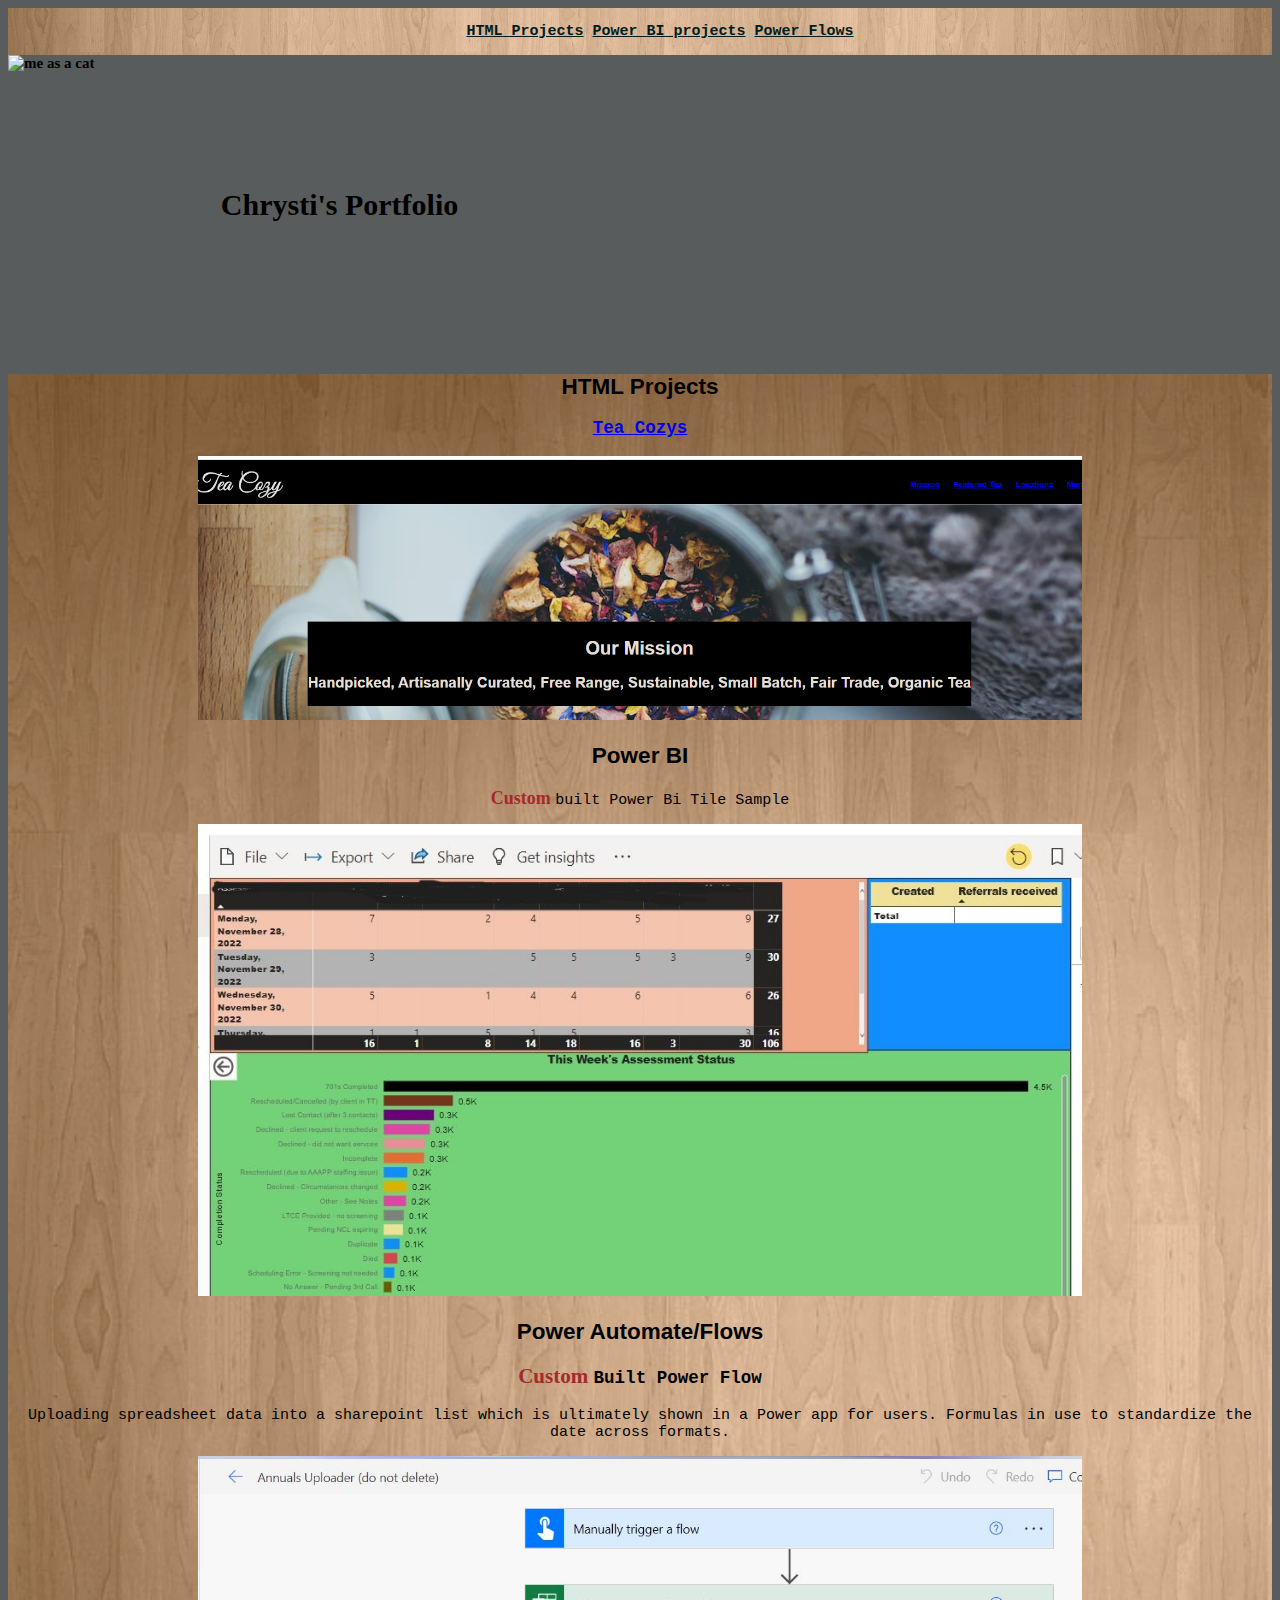
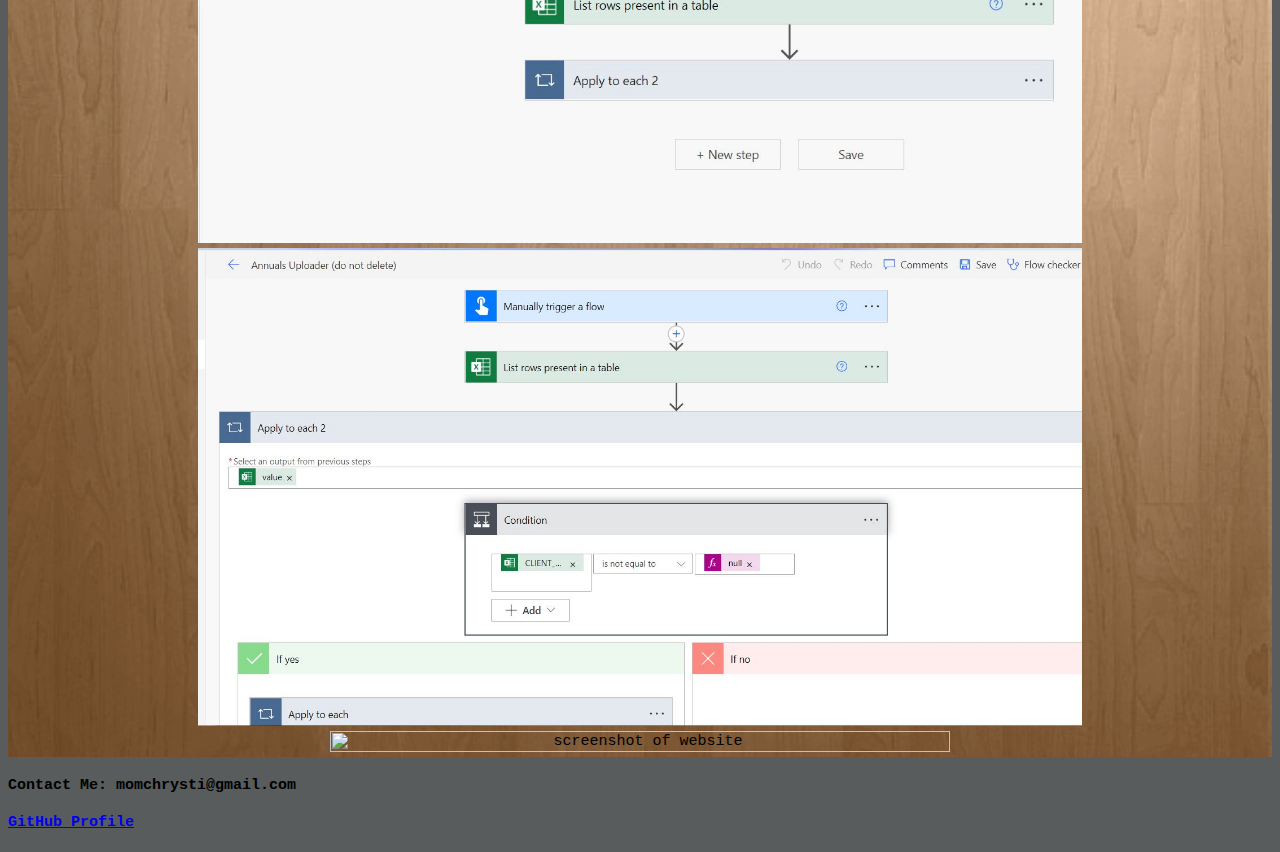
==== index.html @ 9b4d42e5 "update" ====
<!DOCTYPE html>
<html lang="en">
<head>
    <meta charset="UTF-8">
    <meta http-equiv="X-UA-Compatible" content="IE=edge">
    <meta name="viewport" content="width=device-width, initial-scale=1.0">
    <link rel="stylesheet" href="styles.css">
    <title>Document</title>
</head>
<body>
    
    <div class="navcont">
        <div class="nav"> 
            <nav class="mainnav">
                <ul>
                    <li><a href="#projects">HTML Projects</a></li>
                    <li><a href="#bi">Power BI projects</a></li>
                    <li><a href="#flow">Power Flows</a></li>
                </ul>
            </nav>
        </div>
    </div>
    <div class ="header">
        
        <img src="20190902_162642.jpg" title="me as a cat"><h1><strong>Chrysti's Portfolio</strong></h1>
    </div>
<div class="hprojects">
    <h2 id="projects">HTML Projects</h2>
    <h3><a href="https://unnamedmistress.github.io/Chrysti-Cozy-Teas/" Title="cozy teas"> Tea Cozys</a></h3>
    <img src="Screenshot_20221207_054453.png" title="screenshot of website">
    <h2 id="bi">Power BI</h2>
    <p><span class="strong">Custom </span>built Power Bi Tile Sample </p>
    <img src="Power BI.JPG" title="screenshot of website">
    <h2 id="flow">Power Automate/Flows</h2>
    <h3><span class ="strong">Custom </span>Built Power Flow</h3>
    <p> Uploading spreadsheet data into a sharepoint list which is ultimately shown in a Power app for users. Formulas in use to standardize the date across formats.</p>
    <img src="Annual Uploader 1.JPG" title="screenshot of website">
    <img src="Annuals Uploader 2.JPG" title="screenshot of website">
    <img src="Annual3.JPG" title="screenshot of website">
    


</div>




<footer>
<h4>Contact Me: momchrysti@gmail.com</h4>
<h4><a href= "https://github.com/unnamedmistress" Title="link to github">
    GitHub Profile</a></h4>
</footer>
</body>

</html>
---- styles.css ----
html{
    font-family: monospace;
    background-color: rgb(89, 92, 92);
    font-size: 15px;
}
body{
    display:flexbox
}
.navcont {
    display:flex;
    flex-wrap: wrap;
    align-content: center;
    justify-content: center;
   background-image: url("background.png");
   background-position: center;
    background-size: cover;
    font-weight: 700;
}
    

.nav a{
    
    align-content: center;
    display:inline-block;
    color:rgb(2, 29, 29);
}
    
.mainnav ul li {
   
    display: inline; 
    flex-wrap: wrap;

    
}

.header{
    display: flex;
    background-image: url("20220304_122655_05.jpg");
    background-position: center;
    background-size: cover;
    font-weight: 900;
    font-family: cursive;
    height: 300px;
    align-items: center;
    justify-items: flex-start;
}
.header img{
    height: 100%;
    width: auto;
padding-right: 10%;



}
.hprojects {
display:box;
text-align: center;
margin-left: auto;
margin-right: auto;
background-image: url("background.png");
background-size: cover;
  
}
.hprojects img{
height:70%;
width: 70%;
}
.hprojects h2 {
    font-weight: 600;
    font-family: Verdana, Geneva, Tahoma, sans-serif;
}
.strong{
    font-size: larger;
    font-weight: 600;
    font-family: cursive;
    color:brown;
}

@media only screen and (max-width: 486px) {
    body{font-size: 0.65rem;
    }
    img{
        height: auto;
        width:auto;
    }

    
}
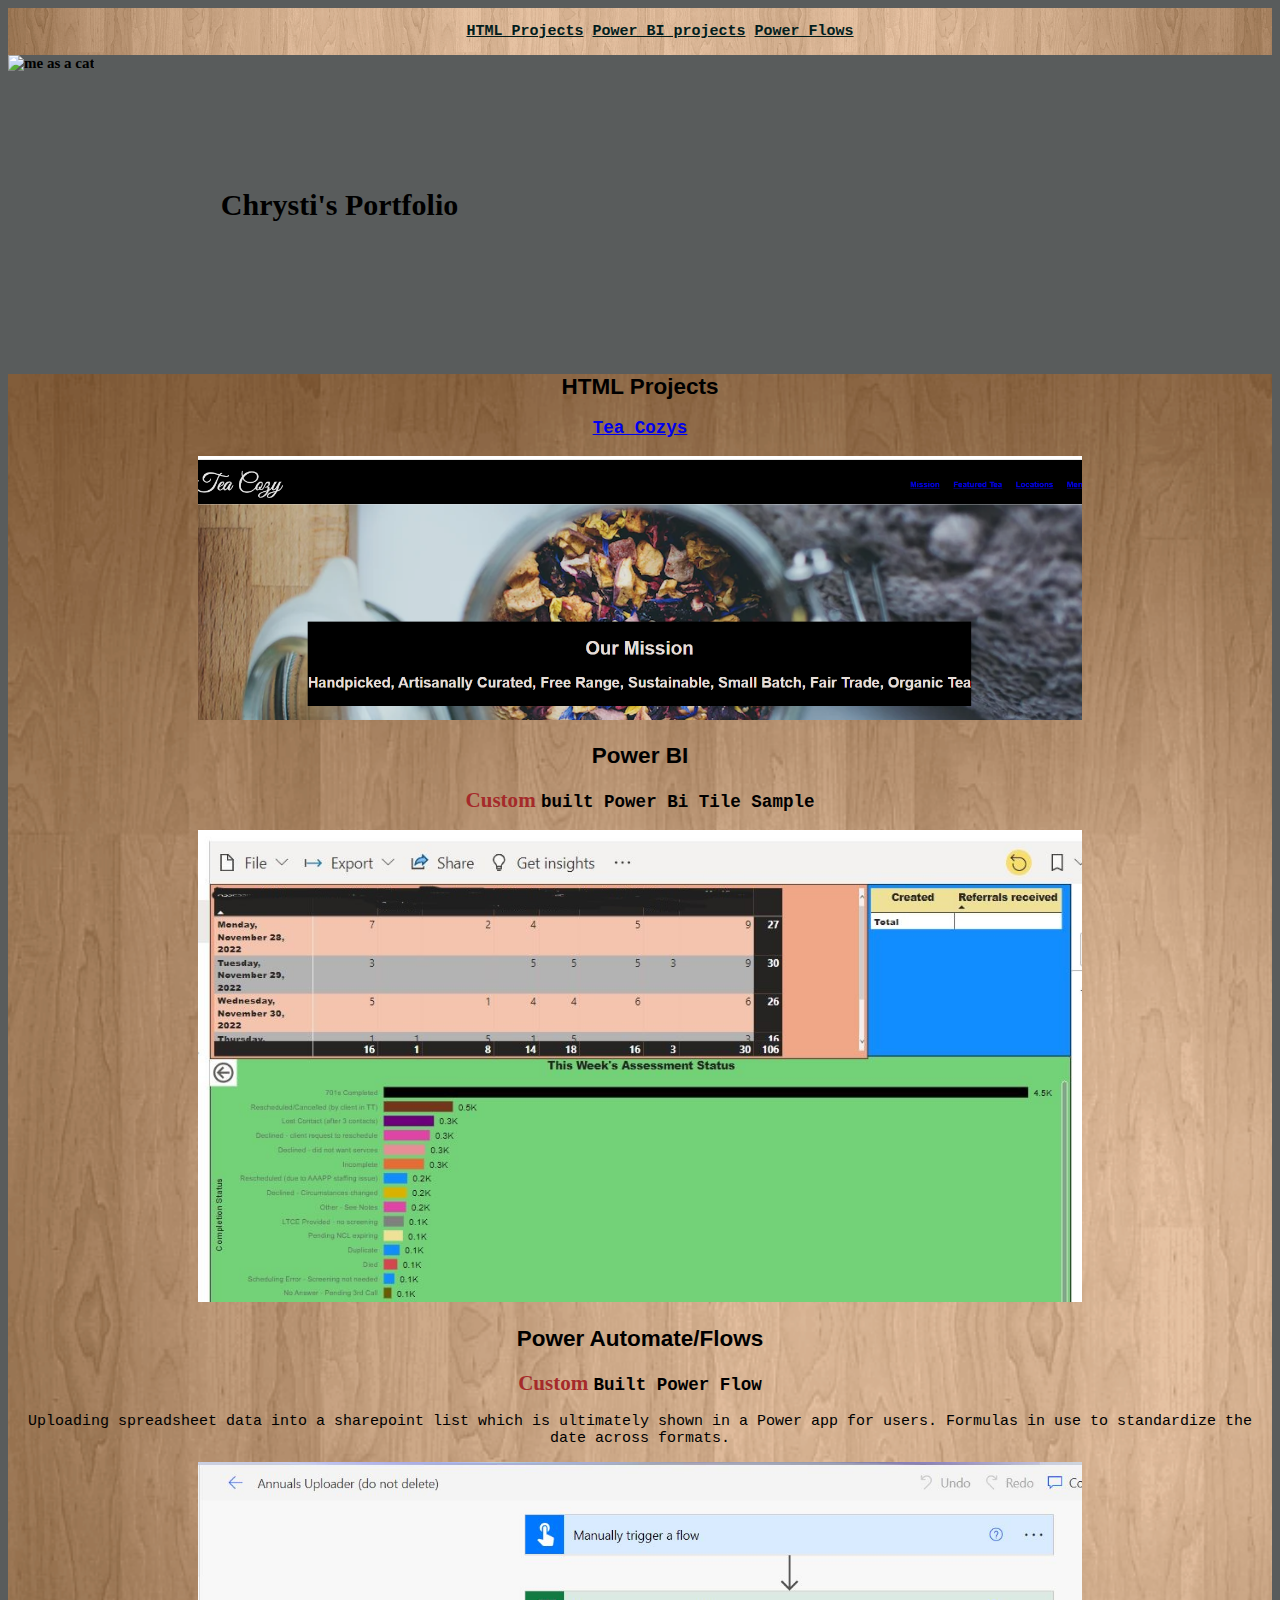
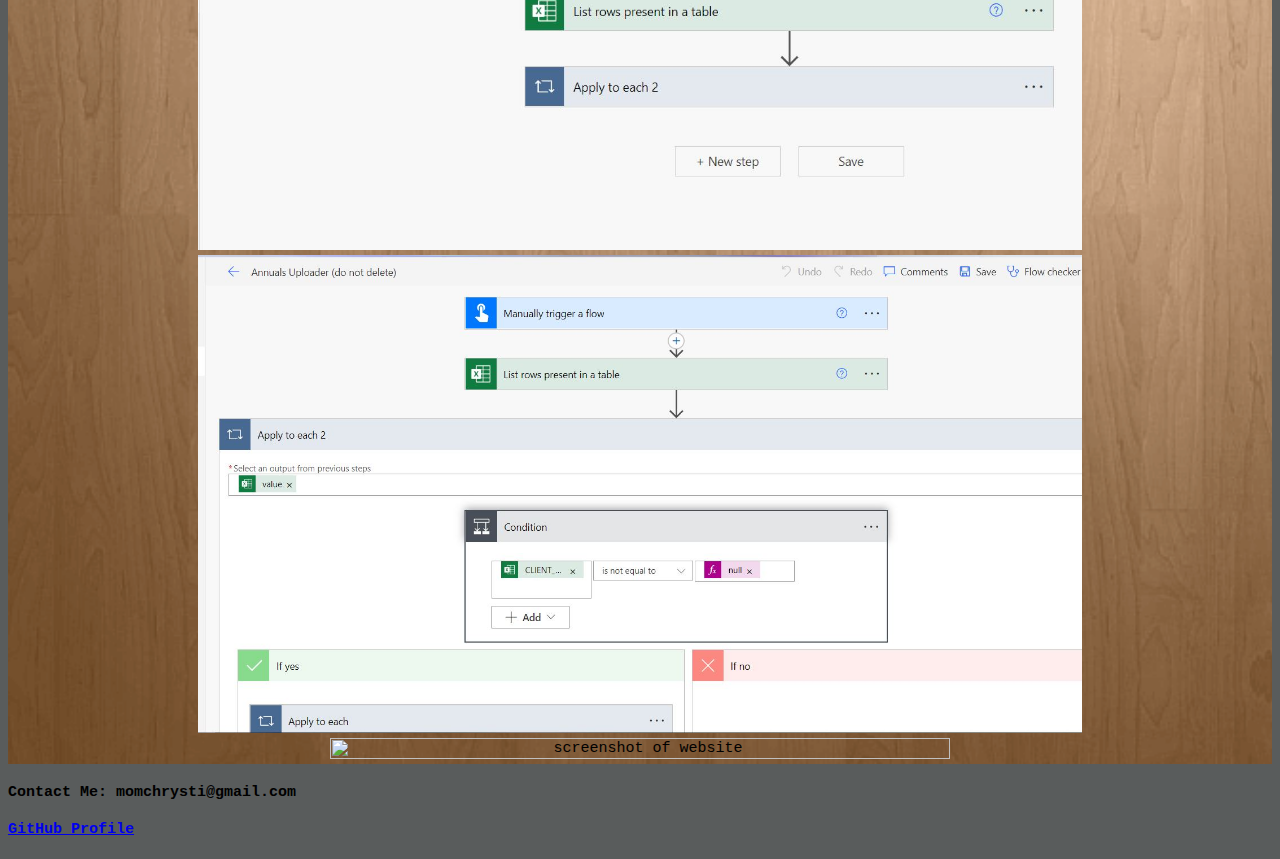
==== commit 86b9317c: "Update index.html" ====
--- a/index.html
+++ b/index.html
@@ -5,7 +5,7 @@
     <meta http-equiv="X-UA-Compatible" content="IE=edge">
     <meta name="viewport" content="width=device-width, initial-scale=1.0">
     <link rel="stylesheet" href="styles.css">
-    <title>Document</title>
+    <title>Chrysti's Portfolio</title>
 </head>
 <body>
     
@@ -29,7 +29,7 @@
     <h3><a href="https://unnamedmistress.github.io/Chrysti-Cozy-Teas/" Title="cozy teas"> Tea Cozys</a></h3>
     <img src="Screenshot_20221207_054453.png" title="screenshot of website">
     <h2 id="bi">Power BI</h2>
-    <p><span class="strong">Custom </span>built Power Bi Tile Sample </p>
+    <h3><span class="strong">Custom </span>built Power Bi Tile Sample </p>
     <img src="Power BI.JPG" title="screenshot of website">
     <h2 id="flow">Power Automate/Flows</h2>
     <h3><span class ="strong">Custom </span>Built Power Flow</h3>
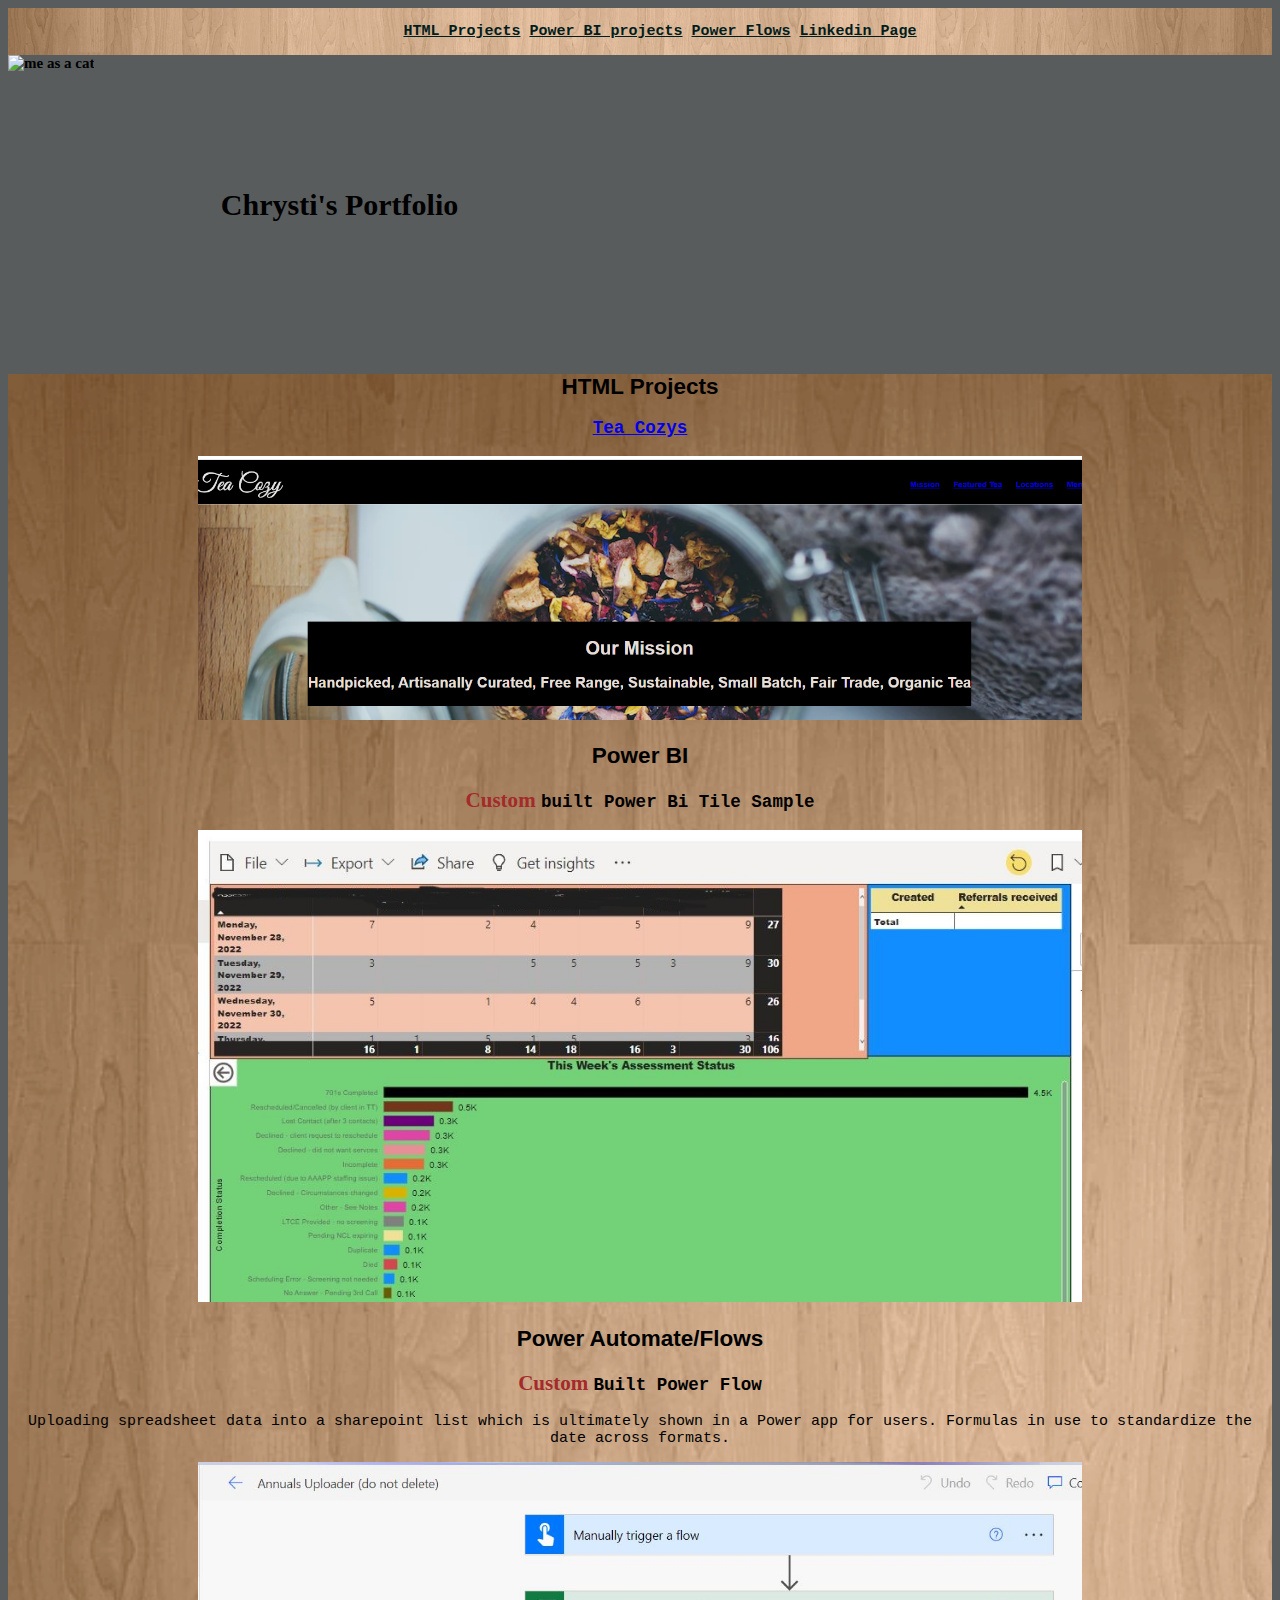
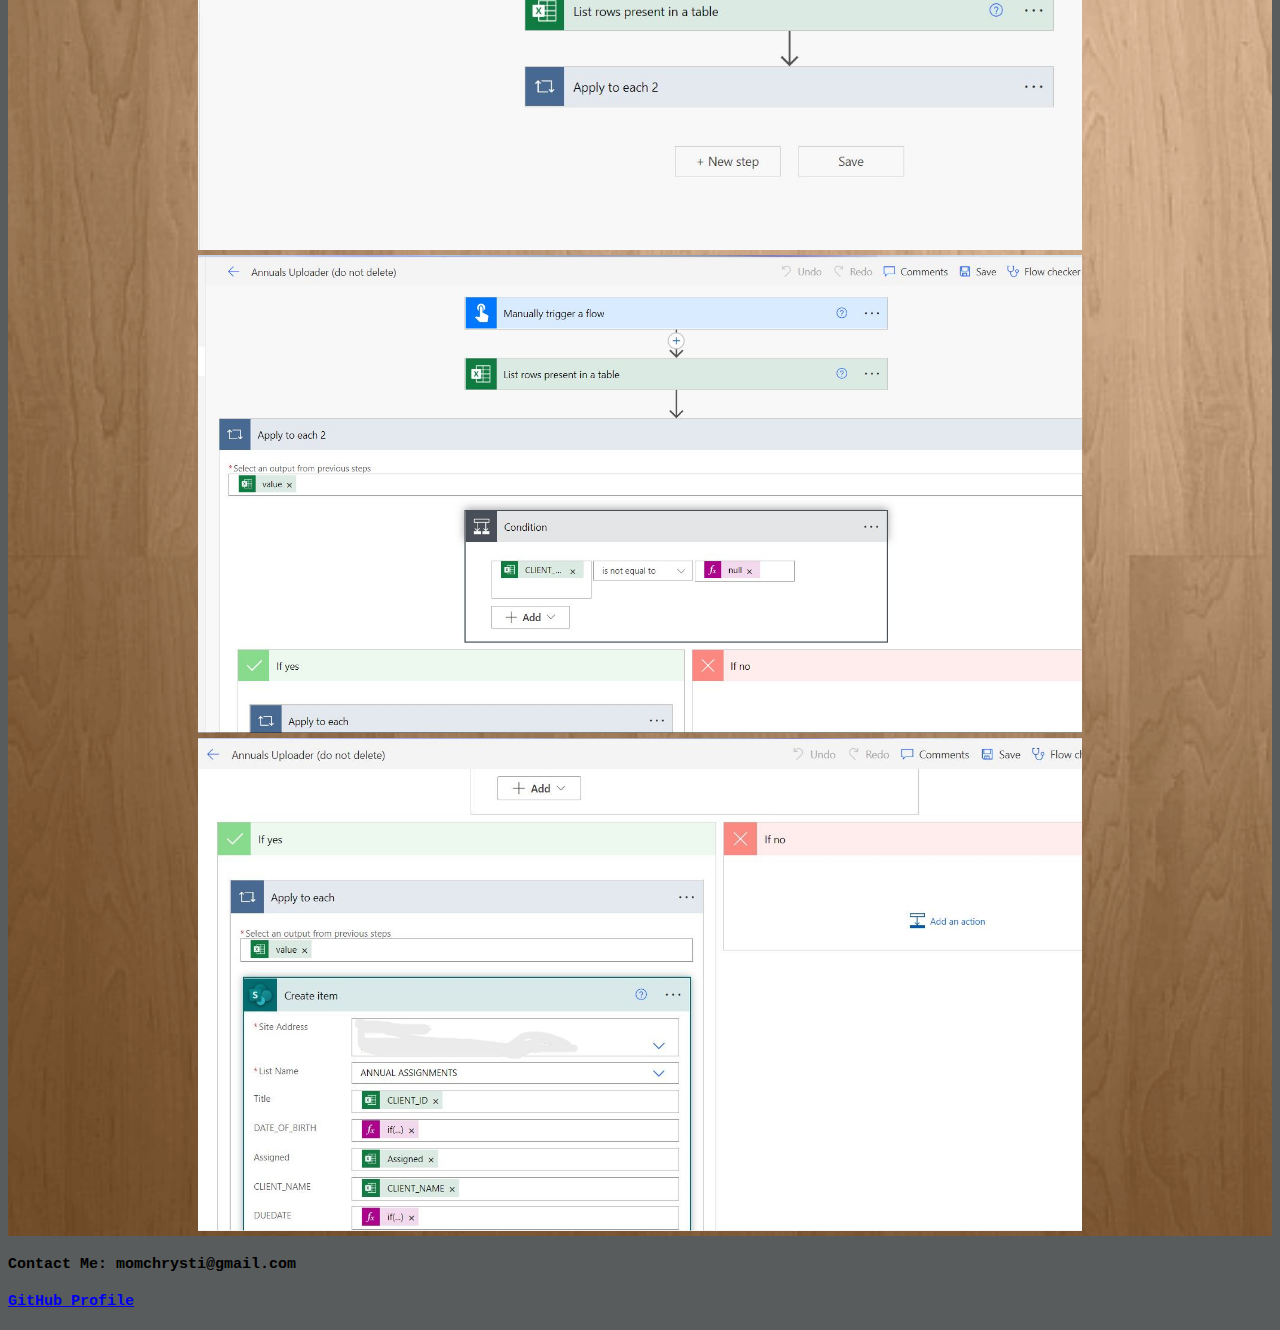
==== commit 4ebe37cd: "Update index.html" ====
--- a/index.html
+++ b/index.html
@@ -16,6 +16,7 @@
                     <li><a href="#projects">HTML Projects</a></li>
                     <li><a href="#bi">Power BI projects</a></li>
                     <li><a href="#flow">Power Flows</a></li>
+                    <li><a href="https://www.linkedin.com/in/chrysti-reichert-13675b165/">Linkedin Page</a></li>
                 </ul>
             </nav>
         </div>
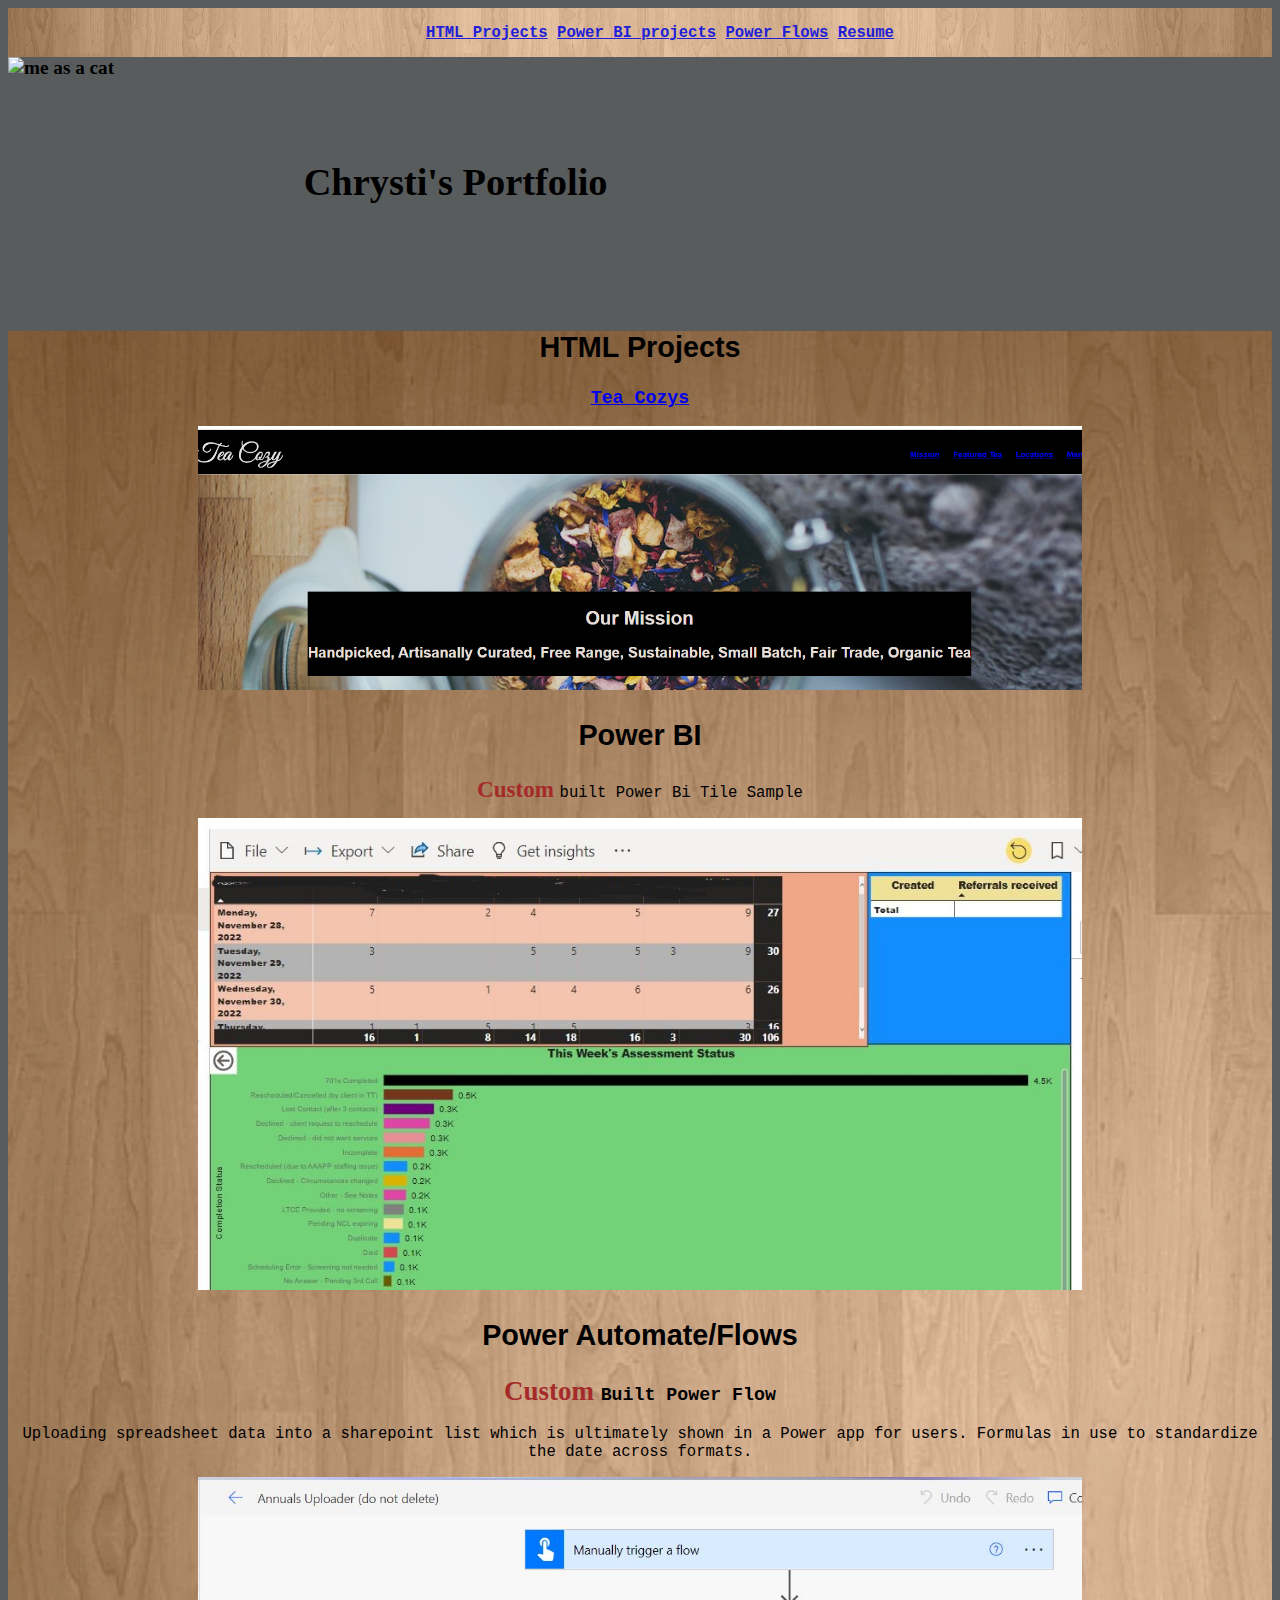
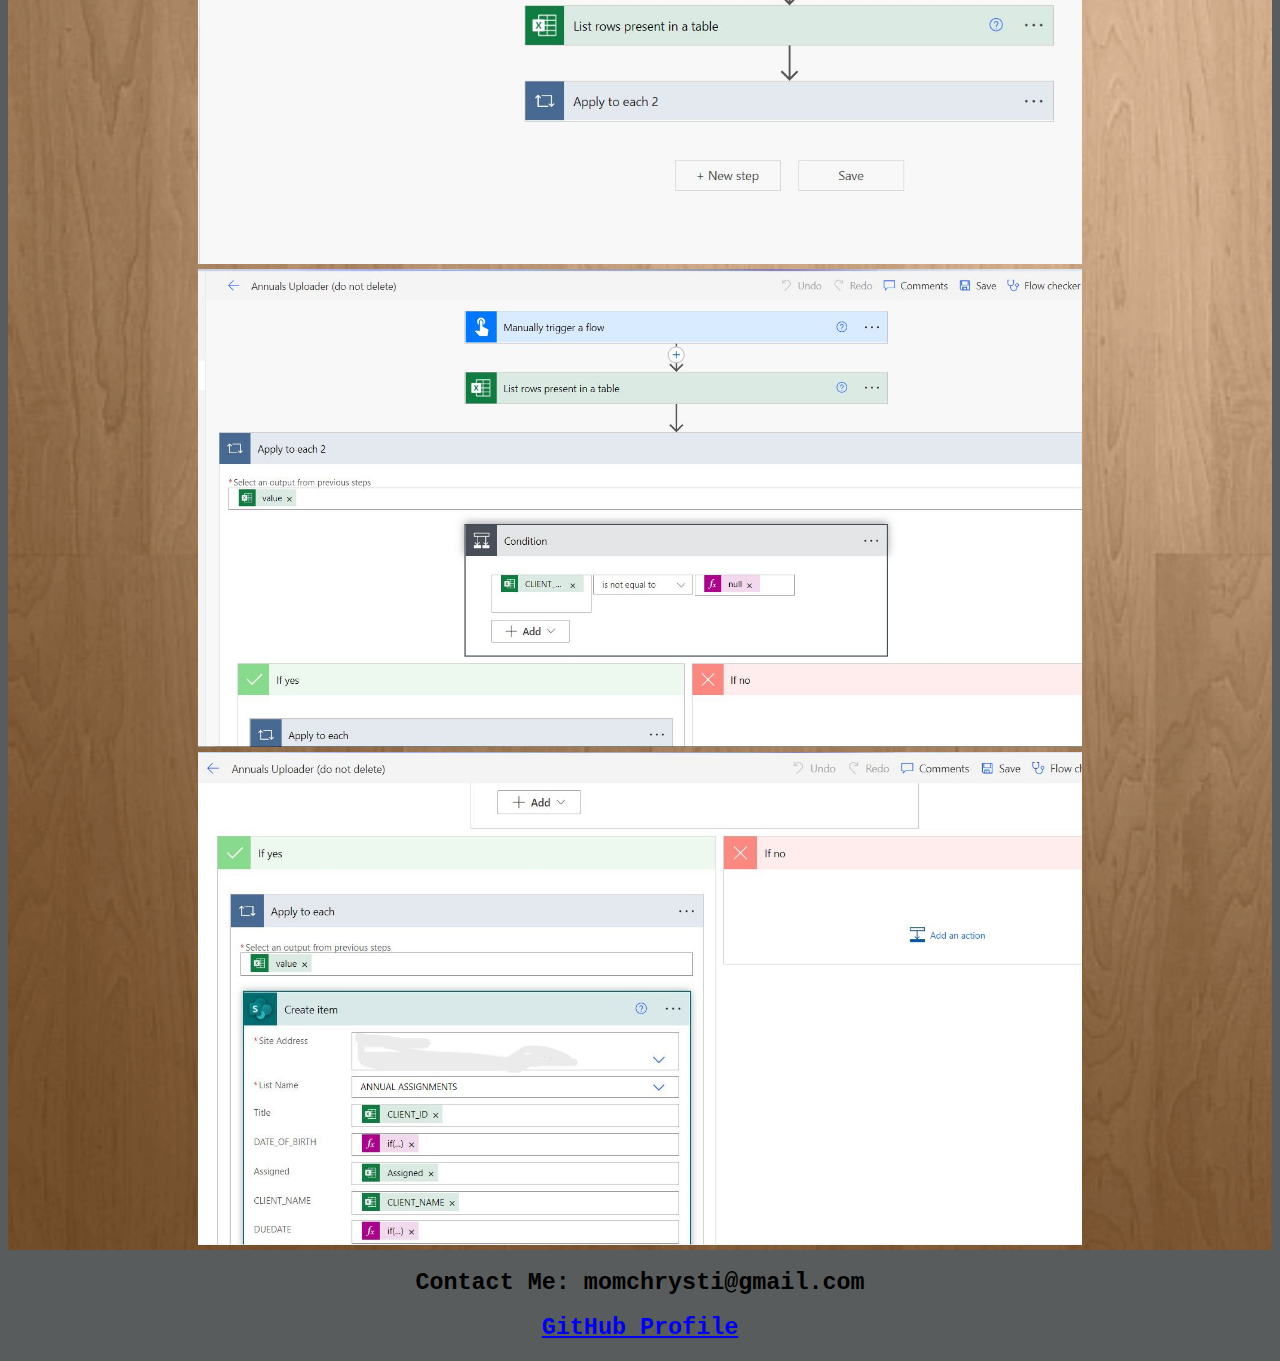
==== commit 376ccfbf: "add resume" ====
--- a/index.html
+++ b/index.html
@@ -16,7 +16,7 @@
                     <li><a href="#projects">HTML Projects</a></li>
                     <li><a href="#bi">Power BI projects</a></li>
                     <li><a href="#flow">Power Flows</a></li>
-                    <li><a href="https://www.linkedin.com/in/chrysti-reichert-13675b165/">Linkedin Page</a></li>
+                    <li><a href="resume.html">Resume</a></li>
                 </ul>
             </nav>
         </div>
@@ -30,7 +30,7 @@
     <h3><a href="https://unnamedmistress.github.io/Chrysti-Cozy-Teas/" Title="cozy teas"> Tea Cozys</a></h3>
     <img src="Screenshot_20221207_054453.png" title="screenshot of website">
     <h2 id="bi">Power BI</h2>
-    <h3><span class="strong">Custom </span>built Power Bi Tile Sample </p>
+    <p><span class="strong">Custom </span>built Power Bi Tile Sample </p>
     <img src="Power BI.JPG" title="screenshot of website">
     <h2 id="flow">Power Automate/Flows</h2>
     <h3><span class ="strong">Custom </span>Built Power Flow</h3>
@@ -47,9 +47,9 @@
 
 
 <footer>
-<h4>Contact Me: momchrysti@gmail.com</h4>
-<h4><a href= "https://github.com/unnamedmistress" Title="link to github">
-    GitHub Profile</a></h4>
+<h2>Contact Me: momchrysti@gmail.com</h2>
+<h2><a href= "https://github.com/unnamedmistress" Title="link to github">
+    GitHub Profile</a></h2>
 </footer>
 </body>
 
--- a/styles.css
+++ b/styles.css
@@ -1,17 +1,20 @@
 html{
     font-family: monospace;
     background-color: rgb(89, 92, 92);
-    font-size: 15px;
+    font-size: larger;
 }
 body{
-    display:flexbox
+    display:flexbox;
+    align-items: center;
+    justify-content: center;
+    text-align: center;
 }
 .navcont {
     display:flex;
     flex-wrap: wrap;
     align-content: center;
     justify-content: center;
-   background-image: url("background.png");
+   background-image: url(background.png);
    background-position: center;
     background-size: cover;
     font-weight: 700;
@@ -22,32 +25,34 @@
     
     align-content: center;
     display:inline-block;
-    color:rgb(2, 29, 29);
+    color:rgb(34, 31, 216);
+    font-weight:700;
 }
     
 .mainnav ul li {
    
     display: inline; 
     flex-wrap: wrap;
+   list-style: none;
 
     
 }
 
 .header{
     display: flex;
-    background-image: url("20220304_122655_05.jpg");
+    background-image: url(20220304_122655_05.jpg);
     background-position: center;
     background-size: cover;
     font-weight: 900;
     font-family: cursive;
-    height: 300px;
+    height: 250px;
     align-items: center;
     justify-items: flex-start;
 }
 .header img{
     height: 100%;
     width: auto;
-padding-right: 10%;
+padding-right: 15%;
 
 
 
@@ -57,7 +62,7 @@
 text-align: center;
 margin-left: auto;
 margin-right: auto;
-background-image: url("background.png");
+background-image: url(background.png);
 background-size: cover;
   
 }
@@ -75,14 +80,20 @@
     font-family: cursive;
     color:brown;
 }
-
-@media only screen and (max-width: 486px) {
+ul{
+    list-style: none;
+}
+@media only screen and (max-width: 350px) {
     body{font-size: 0.65rem;
     }
     img{
         height: auto;
         width:auto;
     }
+    .header{
+        height: auto;
+        width:auto;
+    }
 
     
 }
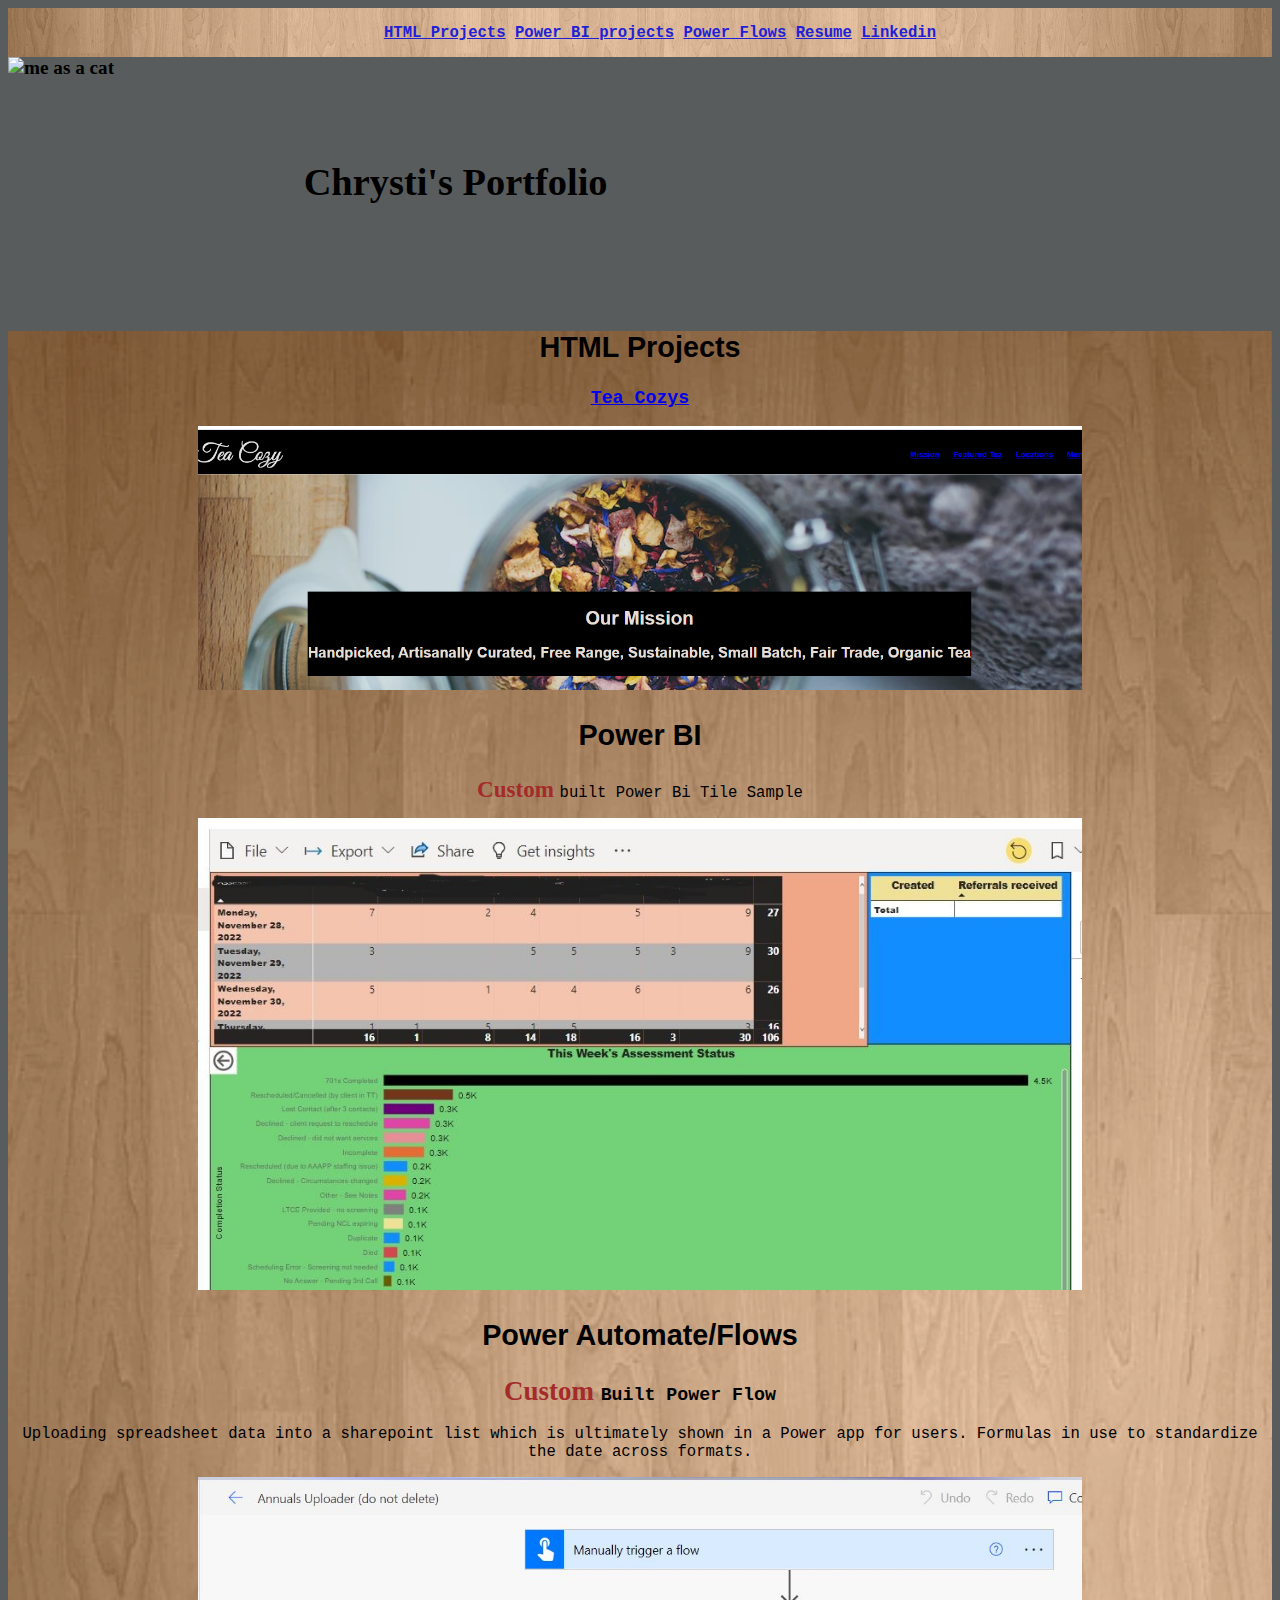
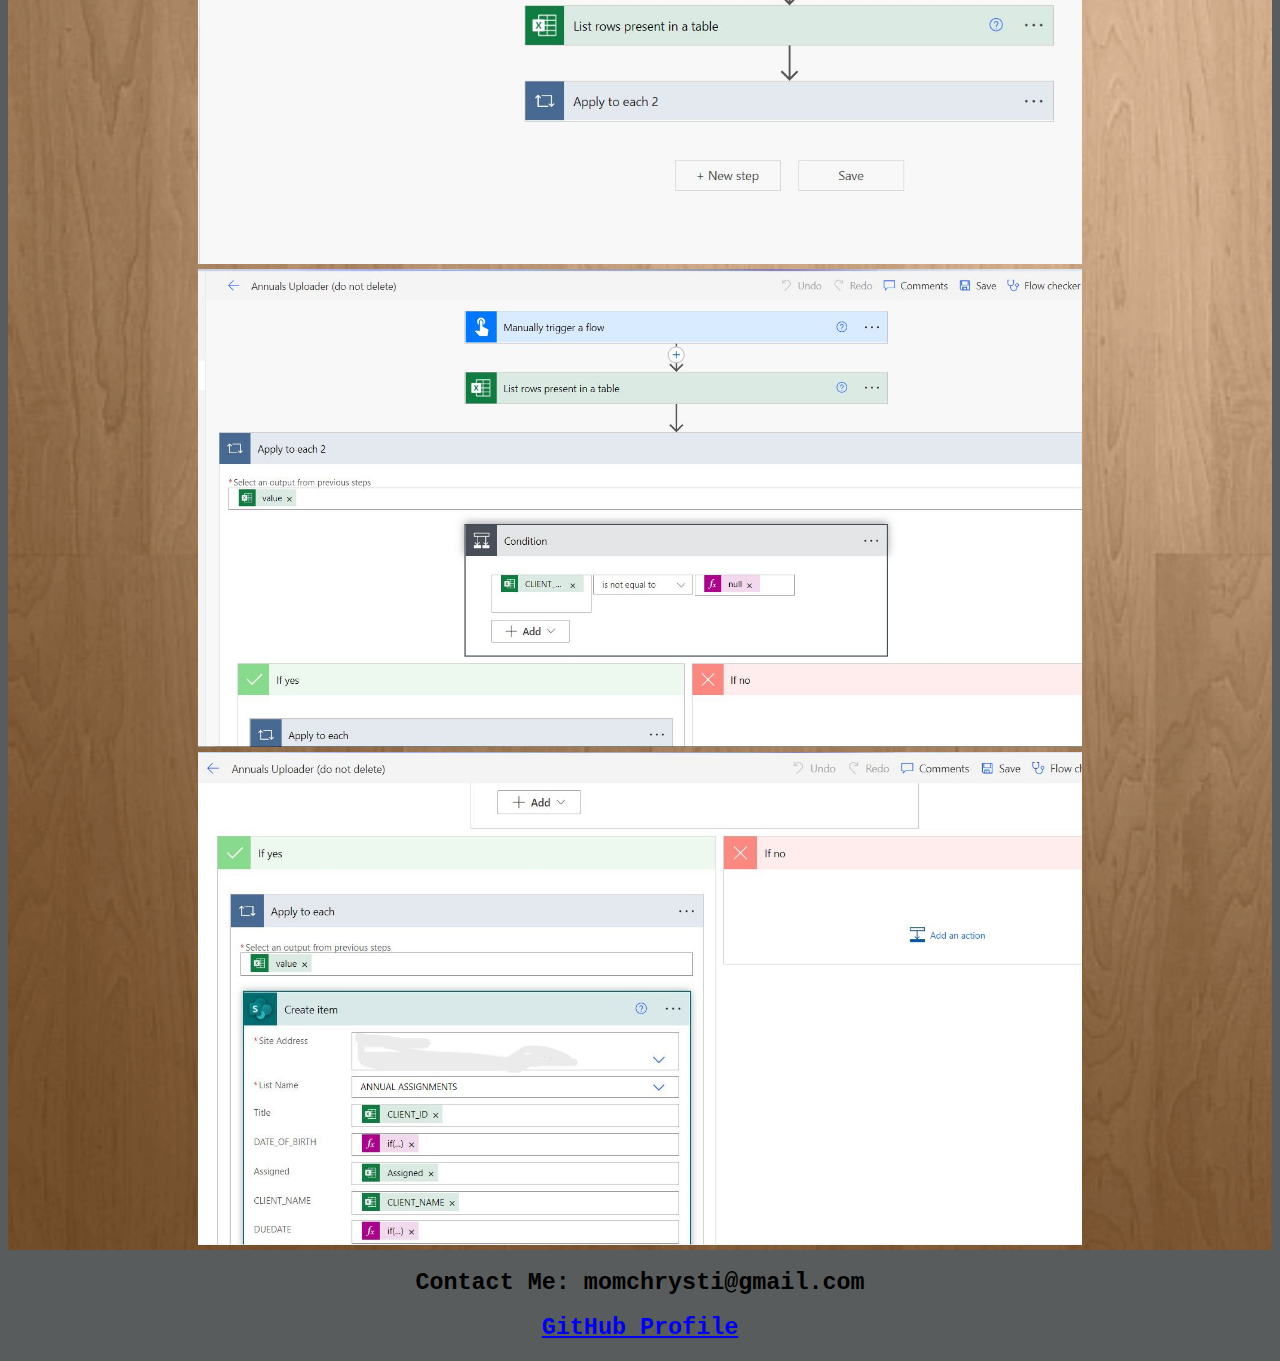
==== commit 9b5cff20: "resolve" ====
--- a/index.html
+++ b/index.html
@@ -17,6 +17,7 @@
                     <li><a href="#bi">Power BI projects</a></li>
                     <li><a href="#flow">Power Flows</a></li>
                     <li><a href="resume.html">Resume</a></li>
+                    <li><a href="https://www.linkedin.com/in/chrysti-reichert-13675b165">Linkedin</a></li>
                 </ul>
             </nav>
         </div>
--- a/styles.css
+++ b/styles.css
@@ -14,7 +14,7 @@
     flex-wrap: wrap;
     align-content: center;
     justify-content: center;
-   background-image: url(background.png);
+   background-image: url("background.png");
    background-position: center;
     background-size: cover;
     font-weight: 700;
@@ -40,7 +40,7 @@
 
 .header{
     display: flex;
-    background-image: url(20220304_122655_05.jpg);
+    background-image: url("20220304_122655_05.jpg");
     background-position: center;
     background-size: cover;
     font-weight: 900;
@@ -62,7 +62,7 @@
 text-align: center;
 margin-left: auto;
 margin-right: auto;
-background-image: url(background.png);
+background-image: url("background.png");
 background-size: cover;
   
 }
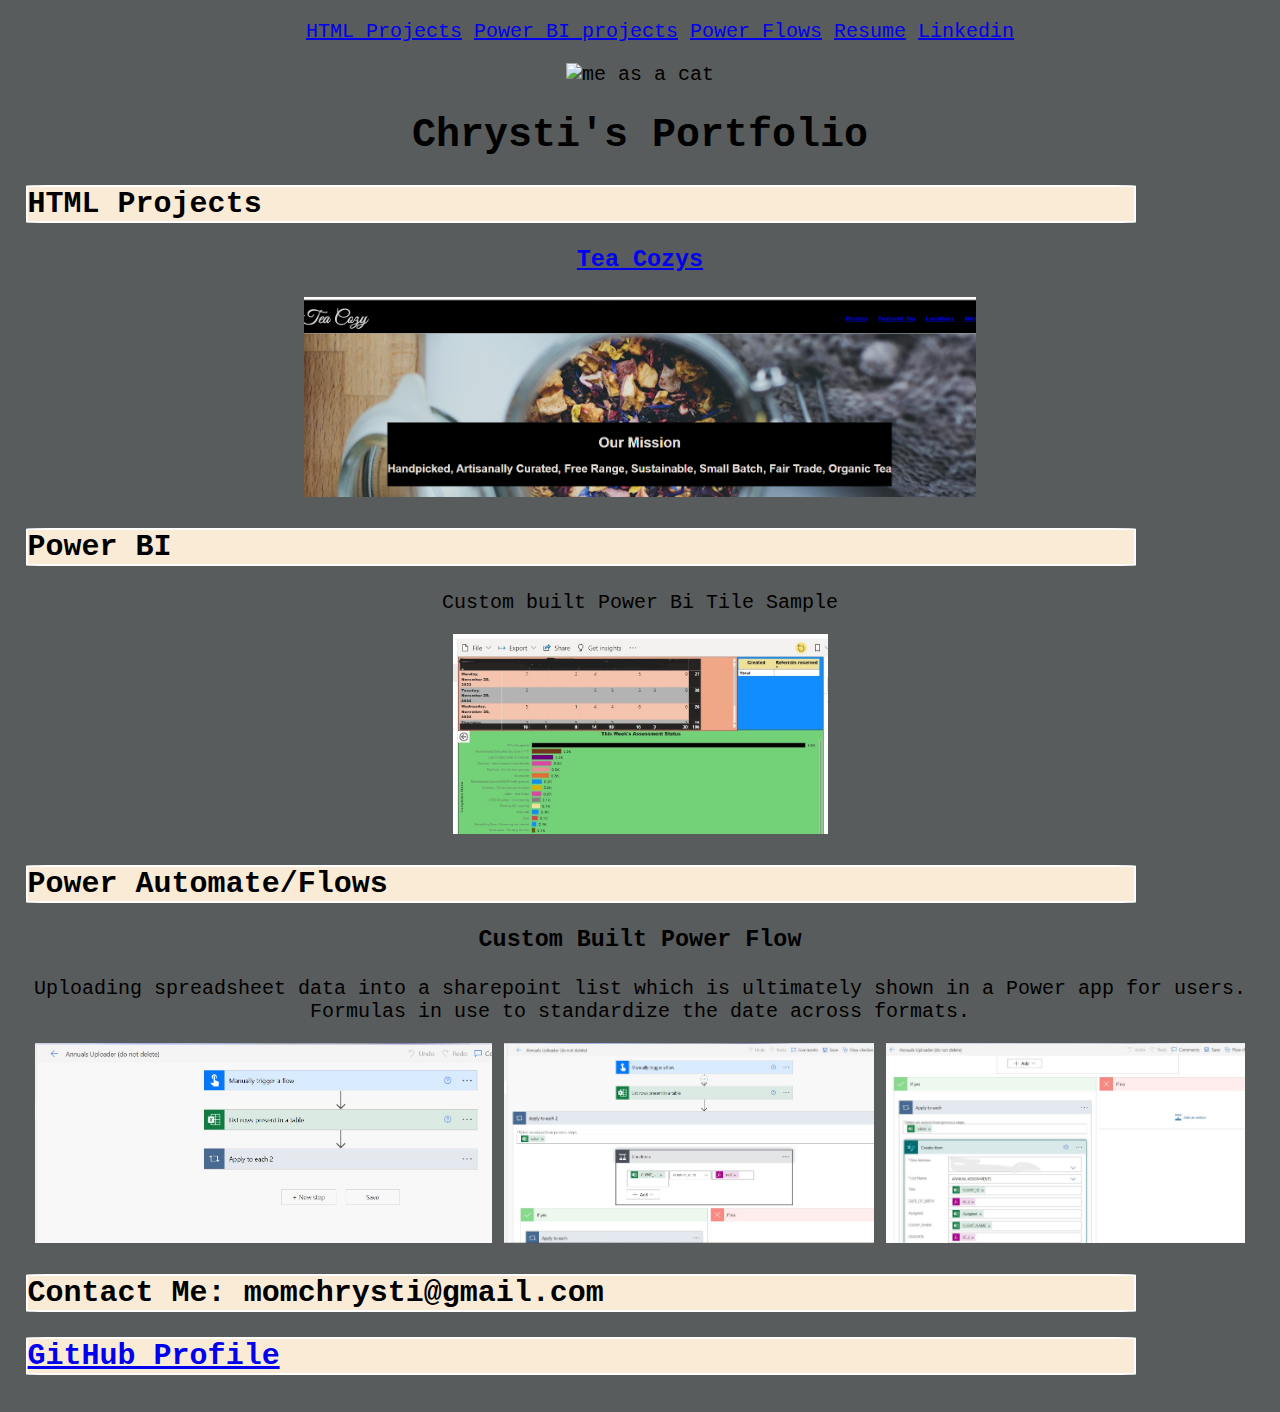
==== commit 87910c53: "fixed pic size" ====
--- a/index.html
+++ b/index.html
@@ -24,7 +24,7 @@
     </div>
     <div class ="header">
         
-        <img src="20190902_162642.jpg" title="me as a cat"><h1><strong>Chrysti's Portfolio</strong></h1>
+        <img src="20190902_162642.jpg" title="me as a cat" height = "200px"><h1><strong>Chrysti's Portfolio</strong></h1>
     </div>
 <div class="hprojects">
     <h2 id="projects">HTML Projects</h2>
--- a/styles.css
+++ b/styles.css
@@ -1,87 +1,78 @@
 html{
     font-family: monospace;
     background-color: rgb(89, 92, 92);
-    font-size: larger;
+    font-size: 20px;
 }
 body{
-    display:flexbox;
-    align-items: center;
+    margin-left: 2%;
+    margin-right: 2%;
+    text-align: center;
+
+}
+img{
+    height:200px;
+}
+
+.resume{
+    display: inline;
+    background-image: url("20220304_122655_05.jpg");
+    background-position: center;
+    background-size: cover;
+    flex-direction: row;
+    justify-content: space-around;
+}
+nav li{
+    display:inline;
+}
+
+main{
+    display:inline;
+    flex-direction: row;
+    flex-wrap: wrap;
+    flex: 2 2 33%;
     justify-content: center;
-    text-align: center;
-}
-.navcont {
-    display:flex;
-    flex-wrap: wrap;
-    align-content: center;
-    justify-content: center;
-   background-image: url("background.png");
-   background-position: center;
-    background-size: cover;
-    font-weight: 700;
-}
-    
-
-.nav a{
-    
-    align-content: center;
-    display:inline-block;
-    color:rgb(34, 31, 216);
-    font-weight:700;
-}
-    
-.mainnav ul li {
-   
-    display: inline; 
-    flex-wrap: wrap;
-   list-style: none;
-
     
 }
 
-.header{
-    display: flex;
-    background-image: url("20220304_122655_05.jpg");
-    background-position: center;
-    background-size: cover;
-    font-weight: 900;
-    font-family: cursive;
-    height: 250px;
-    align-items: center;
-    justify-items: flex-start;
+.contact li{
+    display: inline;
+    font-weight: 700;
+    font-size: 1.2em;
 }
-.header img{
-    height: 100%;
-    width: auto;
-padding-right: 15%;
 
 
+ul {
+    list-style: none;
+}
 
+#resume {
+    background-image: url("20220304_122655_05.jpg");background-size: cover;
 }
-.hprojects {
-display:box;
-text-align: center;
-margin-left: auto;
-margin-right: auto;
-background-image: url("background.png");
-background-size: cover;
-  
+section{
+    display: flex;
+    flex-direction: row;
+    flex-wrap: wrap;
+    justify-content: space-between;
+    background-image: url("background.png");
+    width: 33%;
+    height:auto;
+; 
 }
-.hprojects img{
-height:70%;
-width: 70%;
+section, h2{
+    display:flex;
+    background-color: antiquewhite;
+    border: 2px solid white;
+    border-radius: 2%;
+    position:relative;
+    text-overflow: wrap;
+    text-align: center;
+    width: 90%;
 }
-.hprojects h2 {
-    font-weight: 600;
-    font-family: Verdana, Geneva, Tahoma, sans-serif;
-}
-.strong{
-    font-size: larger;
-    font-weight: 600;
-    font-family: cursive;
-    color:brown;
-}
-ul{
-    list-style: none;
+#Accomplishments li{
+    display:flex;
+    text-align: left;
+    font-size:1em;
+    line-height: 1.2;
 }
 @media only screen and (max-width: 350px) {
     body{font-size: 0.65rem;
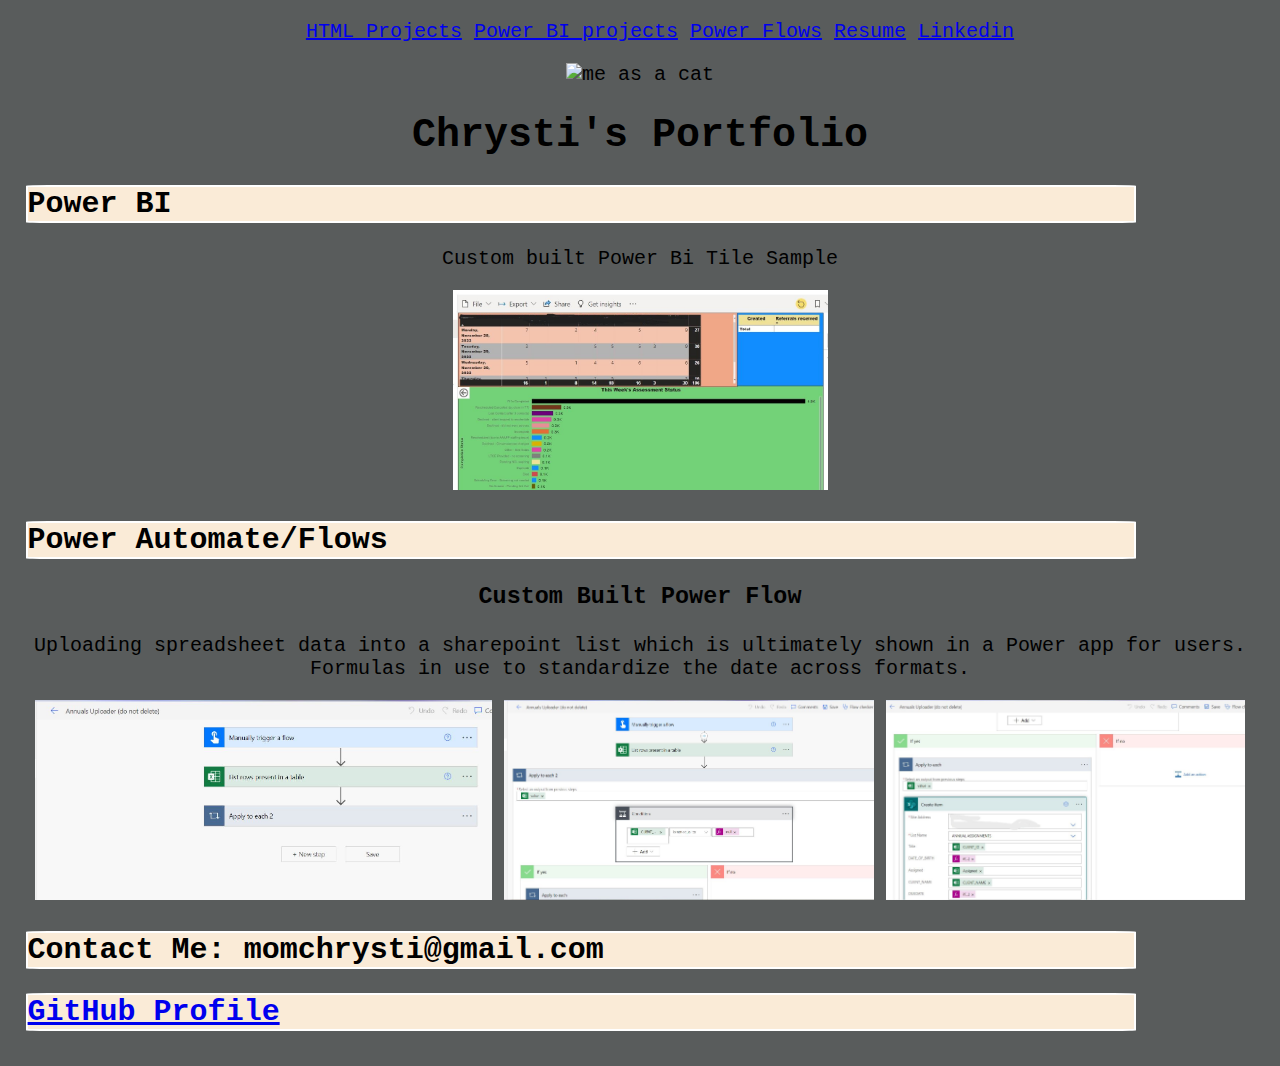
==== commit 236fbef7: "fixed pic size" ====
--- a/index.html
+++ b/index.html
@@ -5,7 +5,7 @@
     <meta http-equiv="X-UA-Compatible" content="IE=edge">
     <meta name="viewport" content="width=device-width, initial-scale=1.0">
     <link rel="stylesheet" href="styles.css">
-    <title>Chrysti's Portfolio</title>
+    <title>Chrysti's Power Samples</title>
 </head>
 <body>
     
@@ -27,9 +27,6 @@
         <img src="20190902_162642.jpg" title="me as a cat" height = "200px"><h1><strong>Chrysti's Portfolio</strong></h1>
     </div>
 <div class="hprojects">
-    <h2 id="projects">HTML Projects</h2>
-    <h3><a href="https://unnamedmistress.github.io/Chrysti-Cozy-Teas/" Title="cozy teas"> Tea Cozys</a></h3>
-    <img src="Screenshot_20221207_054453.png" title="screenshot of website">
     <h2 id="bi">Power BI</h2>
     <p><span class="strong">Custom </span>built Power Bi Tile Sample </p>
     <img src="Power BI.JPG" title="screenshot of website">
